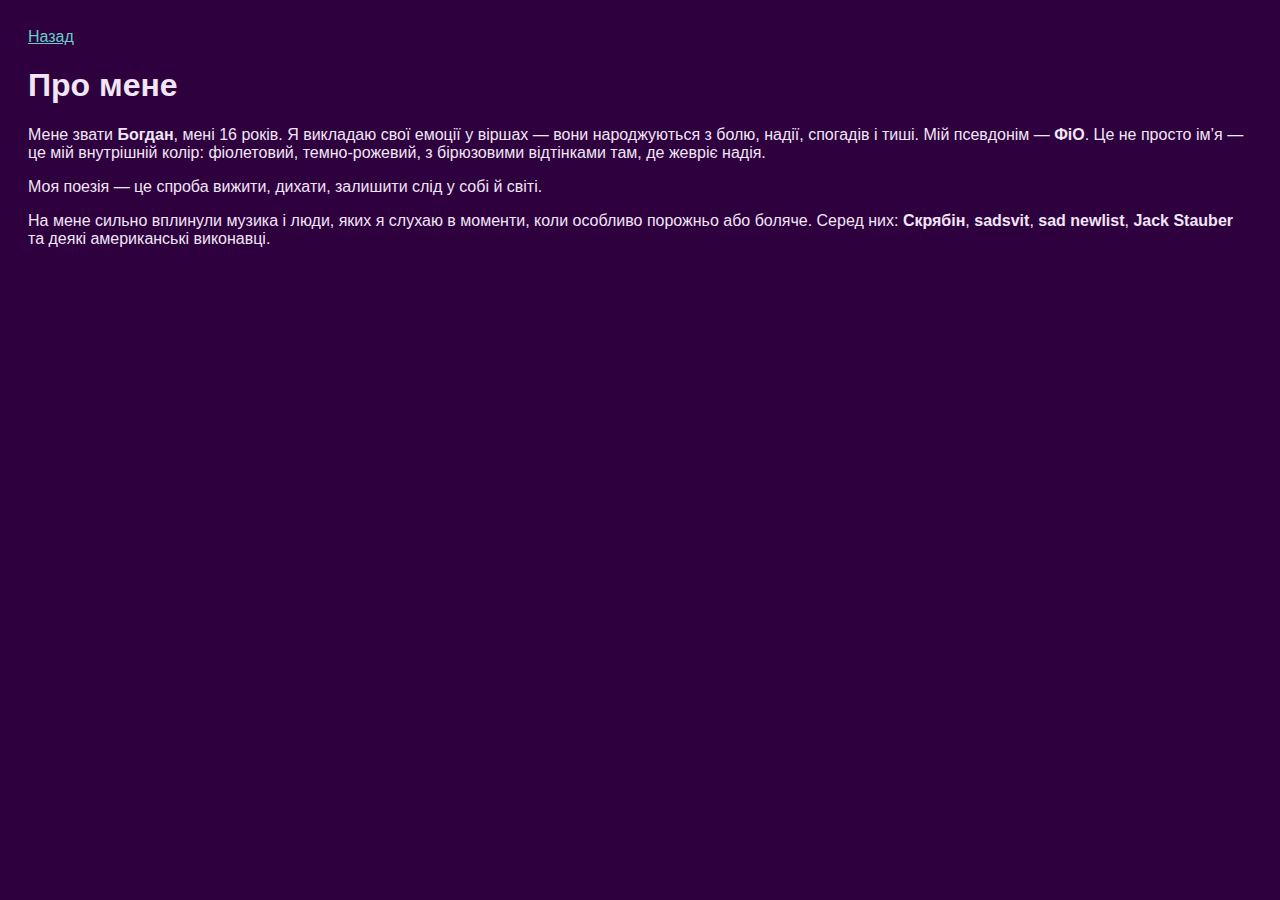
==== about.html @ 45fed857 "Add files via upload" ====
<!DOCTYPE html><html lang='uk'><head><meta charset='UTF-8'><title>Про Фіо</title><style>body { background-color: #2e003e; color: #f0e6f6; font-family: sans-serif; padding: 20px; } a { color: #66cccc; }</style></head><body><a href='index.html'>Назад</a><h1>Про мене</h1><p>Мене звати <strong>Богдан</strong>, мені 16 років. Я викладаю свої емоції у віршах — вони народжуються з болю, надії, спогадів і тиші. Мій псевдонім — <strong>ФіО</strong>. Це не просто ім’я — це мій внутрішній колір: фіолетовий, темно-рожевий, з бірюзовими відтінками там, де жевріє надія.</p><p>Моя поезія — це спроба вижити, дихати, залишити слід у собі й світі.</p><p>На мене сильно вплинули музика і люди, яких я слухаю в моменти, коли особливо порожньо або боляче. Серед них: <strong>Скрябін</strong>, <strong>sadsvit</strong>, <strong>sad newlist</strong>, <strong>Jack Stauber</strong> та деякі американські виконавці.</p></body></html>
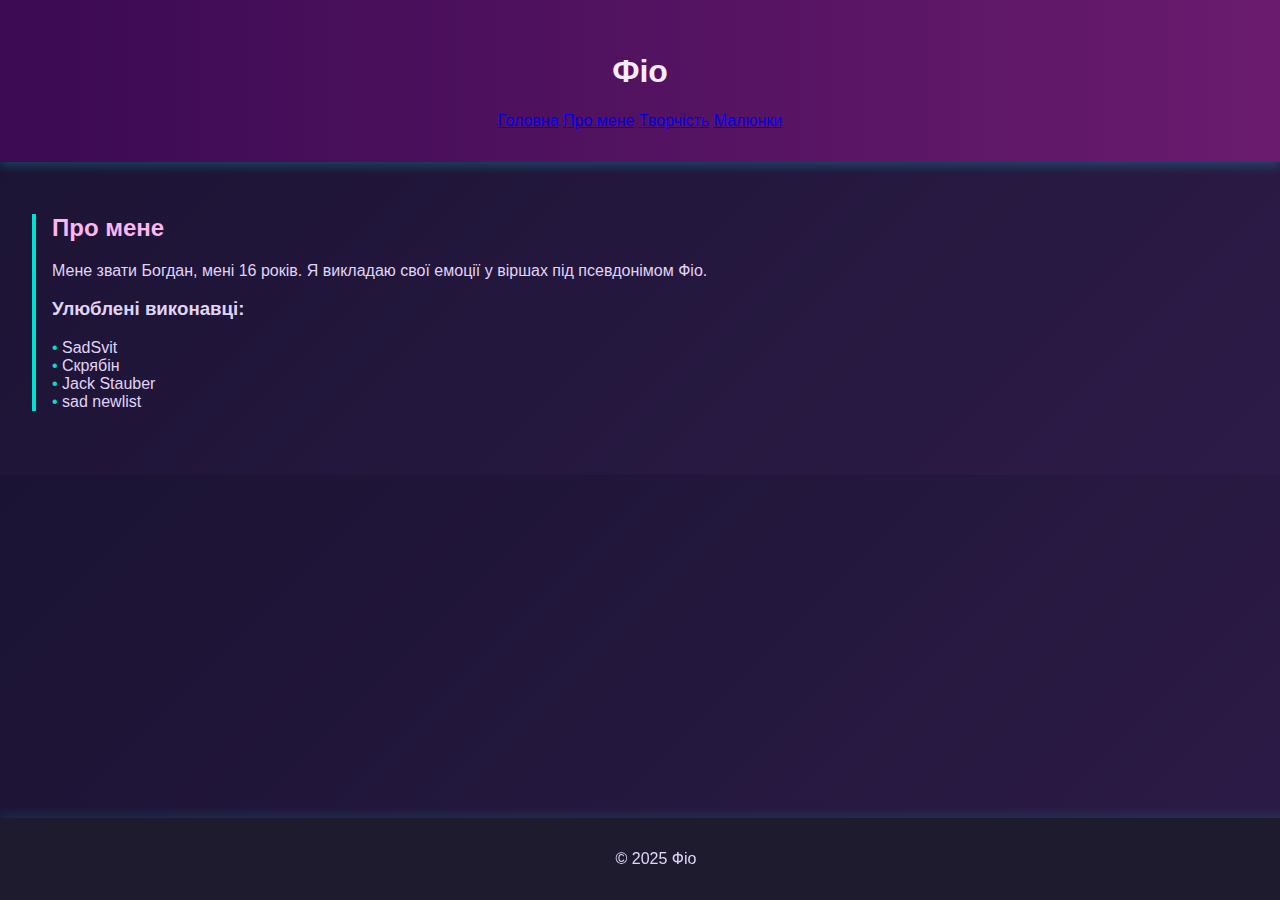
==== commit 4efbcc02: "Add files via upload" ====
--- a/about.html
+++ b/about.html
@@ -1 +1,37 @@
-<!DOCTYPE html><html lang='uk'><head><meta charset='UTF-8'><title>Про Фіо</title><style>body { background-color: #2e003e; color: #f0e6f6; font-family: sans-serif; padding: 20px; } a { color: #66cccc; }</style></head><body><a href='index.html'>Назад</a><h1>Про мене</h1><p>Мене звати <strong>Богдан</strong>, мені 16 років. Я викладаю свої емоції у віршах — вони народжуються з болю, надії, спогадів і тиші. Мій псевдонім — <strong>ФіО</strong>. Це не просто ім’я — це мій внутрішній колір: фіолетовий, темно-рожевий, з бірюзовими відтінками там, де жевріє надія.</p><p>Моя поезія — це спроба вижити, дихати, залишити слід у собі й світі.</p><p>На мене сильно вплинули музика і люди, яких я слухаю в моменти, коли особливо порожньо або боляче. Серед них: <strong>Скрябін</strong>, <strong>sadsvit</strong>, <strong>sad newlist</strong>, <strong>Jack Stauber</strong> та деякі американські виконавці.</p></body></html>+
+<!DOCTYPE html>
+<html lang="uk">
+<head>
+    <meta charset="UTF-8">
+    <meta name="viewport" content="width=device-width, initial-scale=1.0">
+    <title>Про мене — Фіо</title>
+    <link rel="stylesheet" href="style.css">
+</head>
+<body>
+    <header>
+        <h1>Фіо</h1>
+        <nav>
+            <a href="index.html">Головна</a>
+            <a href="about.html">Про мене</a>
+            <a href="poetry.html">Творчість</a>
+            <a href="art.html">Малюнки</a>
+        </nav>
+    </header>
+    <main>
+        <section>
+            <h2>Про мене</h2>
+            <p>Мене звати Богдан, мені 16 років. Я викладаю свої емоції у віршах під псевдонімом Фіо.</p>
+            <h3>Улюблені виконавці:</h3>
+            <ul>
+                <li>SadSvit</li>
+                <li>Скрябін</li>
+                <li>Jack Stauber</li>
+                <li>sad newlist</li>
+            </ul>
+        </section>
+    </main>
+    <footer>
+        <p>© 2025 Фіо</p>
+    </footer>
+</body>
+</html>
--- a/style.css
+++ b/style.css
@@ -0,0 +1,85 @@
+
+body {
+    background: linear-gradient(135deg, #1a1333, #2d1b47);
+    color: #e0d4f7;
+    font-family: 'Segoe UI', Tahoma, Geneva, Verdana, sans-serif;
+    margin: 0;
+    padding: 0;
+    position: relative;
+    overflow-x: hidden;
+}
+
+.background-overlay {
+    position: fixed;
+    top: 0;
+    left: 0;
+    width: 100%;
+    height: 100%;
+    background: radial-gradient(circle, rgba(0,255,255,0.05), transparent 70%);
+    pointer-events: none;
+    z-index: -1;
+    animation: float 20s infinite linear;
+}
+
+@keyframes float {
+    0% { background-position: 0 0; }
+    100% { background-position: 100% 100%; }
+}
+
+header {
+    background: linear-gradient(to right, #3b0a53, #6a1b6e);
+    color: #f5ecff;
+    text-align: center;
+    padding: 2rem;
+    box-shadow: 0 4px 10px rgba(0, 255, 255, 0.2);
+}
+
+main {
+    padding: 2rem;
+}
+
+section {
+    margin-bottom: 2rem;
+    border-left: 4px solid #00e0d0;
+    padding-left: 1rem;
+}
+
+h2 {
+    color: #ffb6f0;
+}
+
+ul {
+    list-style: none;
+    padding: 0;
+}
+
+ul li::before {
+    content: "• ";
+    color: #00e0d0;
+}
+
+footer {
+    text-align: center;
+    padding: 1rem;
+    background-color: #1e1b2f;
+    position: fixed;
+    bottom: 0;
+    width: 100%;
+    box-shadow: 0 -4px 10px rgba(0, 255, 255, 0.1);
+}
+
+.music-controls button {
+    background-color: #3b0a53;
+    border: none;
+    color: #f5ecff;
+    padding: 10px 20px;
+    margin: 0 10px;
+    font-size: 20px;
+    border-radius: 8px;
+    cursor: pointer;
+    transition: background-color 0.3s ease;
+}
+
+.music-controls button:hover {
+    background-color: #6a1b6e;
+}
